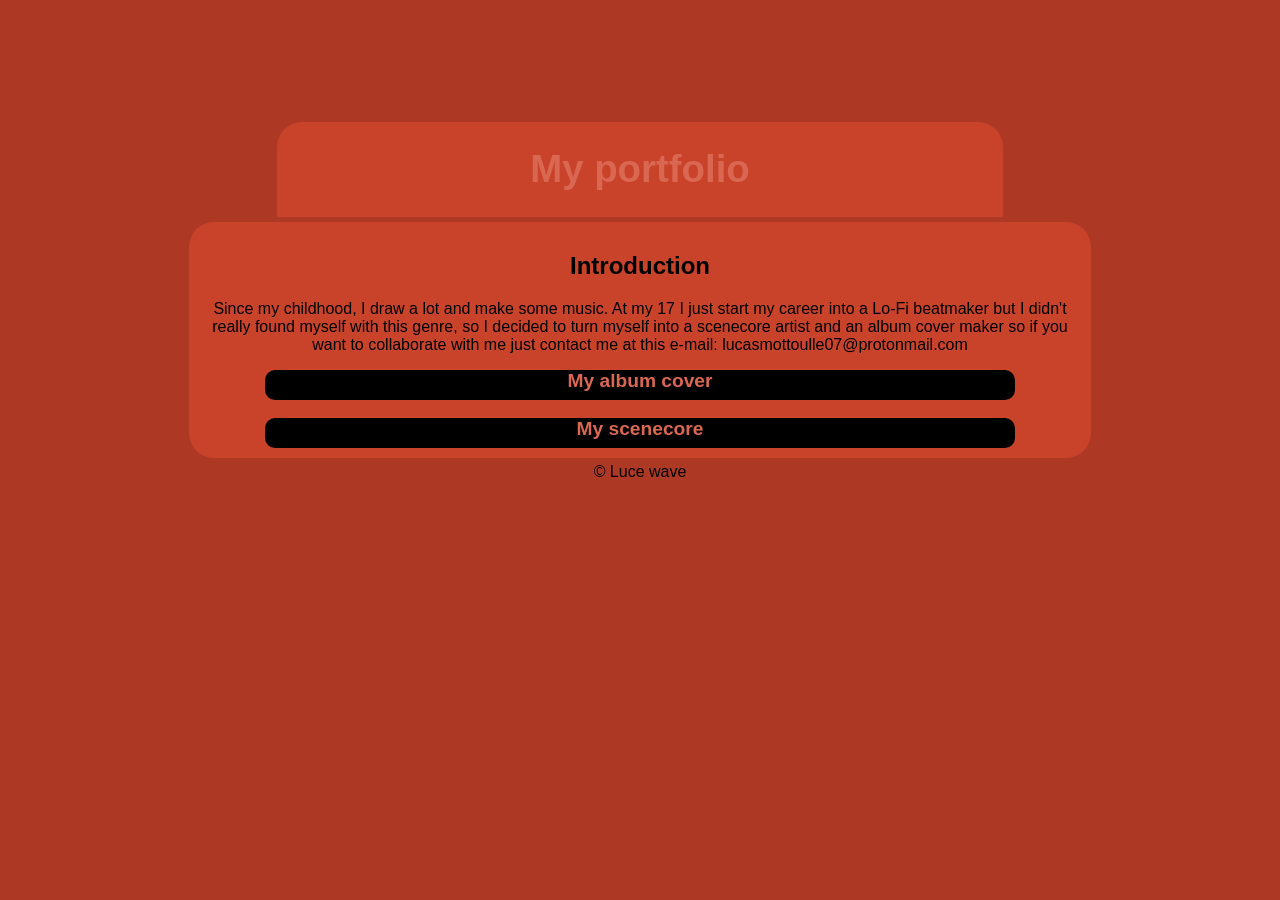
==== index.html @ d05b2942 "Add files via upload" ====
<!DOCTYPE html>
<html lang="en">
<head>
    <meta charset="UTF-8">
    <meta name="viewport" content="width=device-width, initial-scale=1.0">
    <title>Luce wave portfolio</title>
    <link rel="stylesheet" href="css/style.css">
</head>
<body>
    <div class="title">
        <a href="index.html">
            <h1>
            My portfolio
            </h1> 
        </a>
    </div>
    <div class="main">
        <h2>
            Introduction
        </h2>
        <p>
            Since my childhood, 
            I draw a lot and make 
            some music. At my 17 I just 
            start my career into a Lo-Fi 
            beatmaker but I didn't really found myself 
            with this genre, so I decided to turn
            myself into a scenecore artist and 
            an album cover maker so if you want to collaborate 
            with me just contact me at this e-mail: 
            lucasmottoulle07@protonmail.com
        </p>
        <div class="link">
            <a href="dessin.html">
                My album cover
            </a>
        </div> <br>
        <div class="link">
            <a href="scenecore.html">
                My scenecore
            </a>
        </div>
    </div>
</body>
<footer>
    &copy; Luce wave
</footer>
</html>
---- css/style.css ----
* {
    font-family: 'Trebuchet MS', 'Lucida Sans Unicode', 'Lucida Grande', 'Lucida Sans', Arial, sans-serif;
    background-color: #AD3925;
}

.title {
    background-color: #c9432a;
    width: 70%;
    height: 100%;
    text-align: center;
    text-justify: center;
    margin: 0 auto;
    border-radius: 25px 25px 0 0;
}

.main {
    background-color: #c9432a;
    width: 85%;
    height: 100%;
    text-align: center;
    text-justify: center;
    margin: 0 auto;
    border-radius: 25px;
    padding: 10px;
}

h1 {
    background-color: transparent;
}

p, h2, a {
    background-color: transparent;
}

.link {
    text-align: center;
    text-justify: center;
    width: 85%;
    height: 30px;
    background-color: black;
    margin: 0 auto;
    border-radius: 10px;
}

a {
    color: #DA6752;
    text-decoration: dotted;
    font-weight: bolder;
    font-size: larger;
}

html, body {
    margin: 5%;
}

body {
    display: flex;
    flex-direction: column;
    gap: 5px;
    justify-content: center;
    align-items: center;
}

img {
    width: 100%;
    background-color: transparent;
    border: 5px solid #AD3925;
    border-radius: 5px;
}

.img{
    background-color: transparent;
    display: flex;
    flex-direction: column;
    flex-wrap: wrap;
    gap: 50px;
    width: 50%;
    justify-content: center;
    align-content: center;
    margin: 0 auto;
}

h3 {
    background-color: transparent;
}
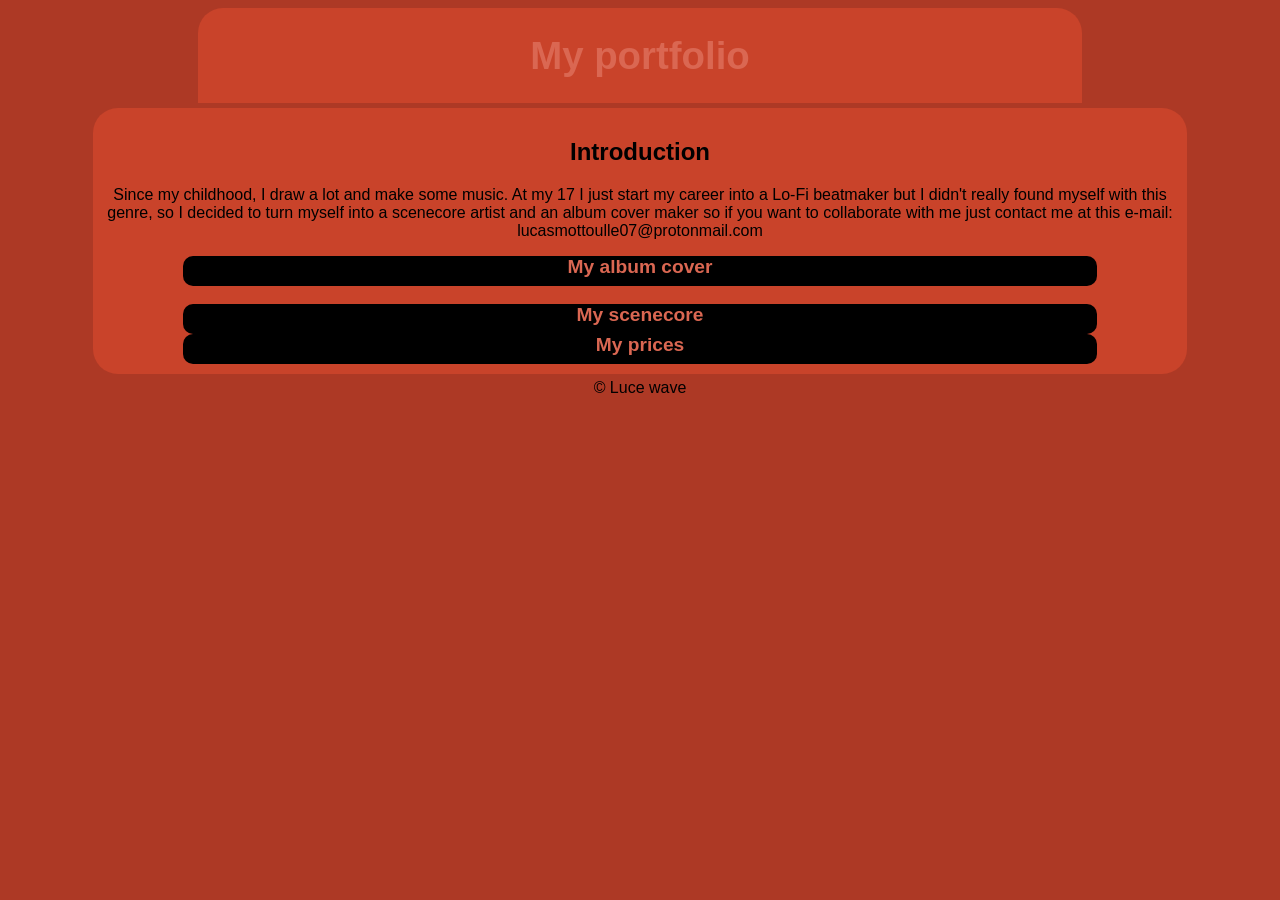
==== commit 195165d2: "Add link to prices page in index.html" ====
--- a/index.html
+++ b/index.html
@@ -40,9 +40,14 @@
                 My scenecore
             </a>
         </div>
+        <div class="link">
+            <a href="price.html">
+                My prices
+            </a>
+        </div>
     </div>
 </body>
 <footer>
     &copy; Luce wave
 </footer>
-</html>+</html>
--- a/css/style.css
+++ b/css/style.css
@@ -50,7 +50,7 @@
 }
 
 html, body {
-    margin: 5%;
+    margin: 2,5%;
 }
 
 body {
@@ -82,4 +82,9 @@
 
 h3 {
     background-color: transparent;
-}+}
+
+audio {
+    width: 85%;
+    background-color: transparent;
+}
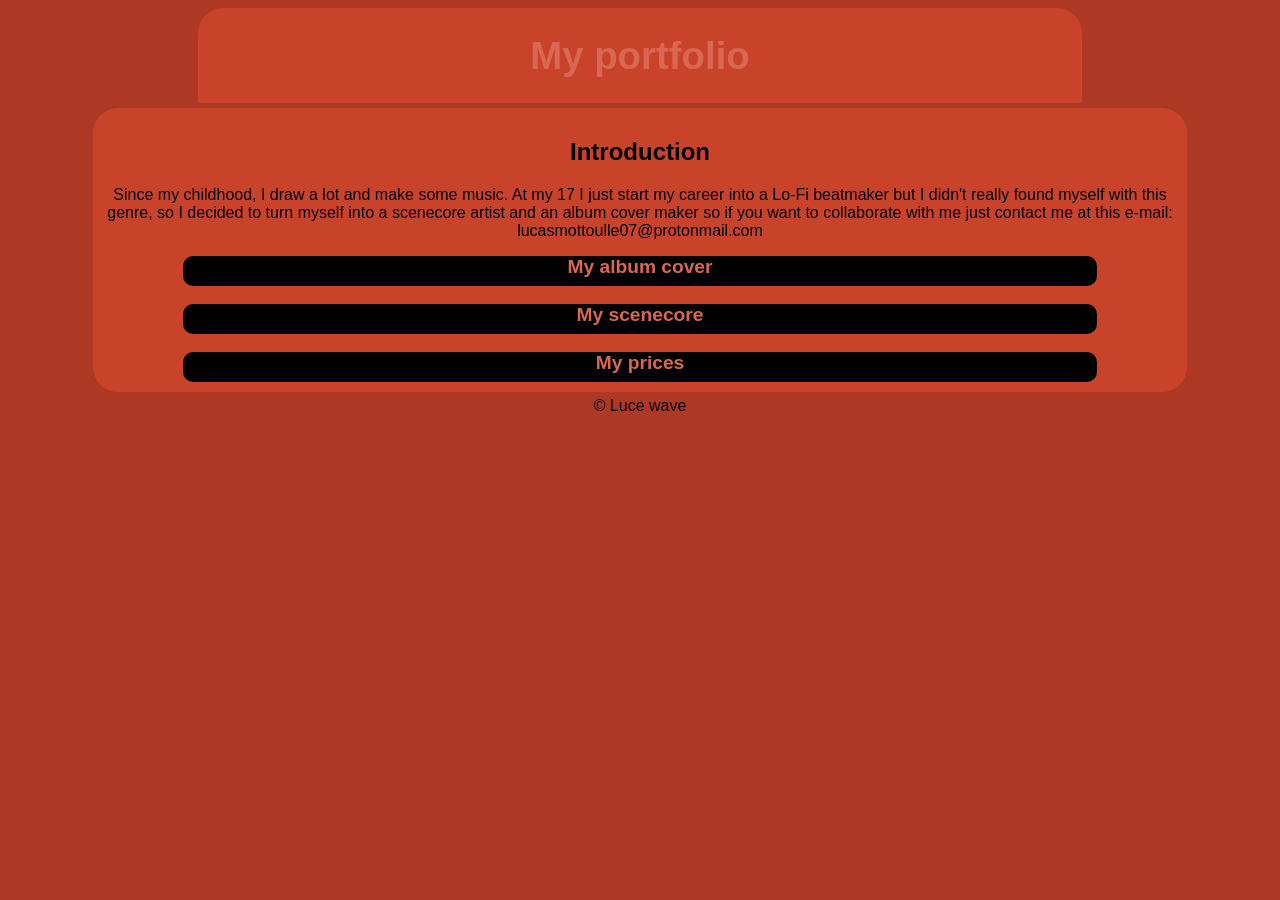
==== commit 6093e542: "Add line break after scenecore link" ====
--- a/index.html
+++ b/index.html
@@ -39,7 +39,7 @@
             <a href="scenecore.html">
                 My scenecore
             </a>
-        </div>
+        </div> <br>
         <div class="link">
             <a href="price.html">
                 My prices
